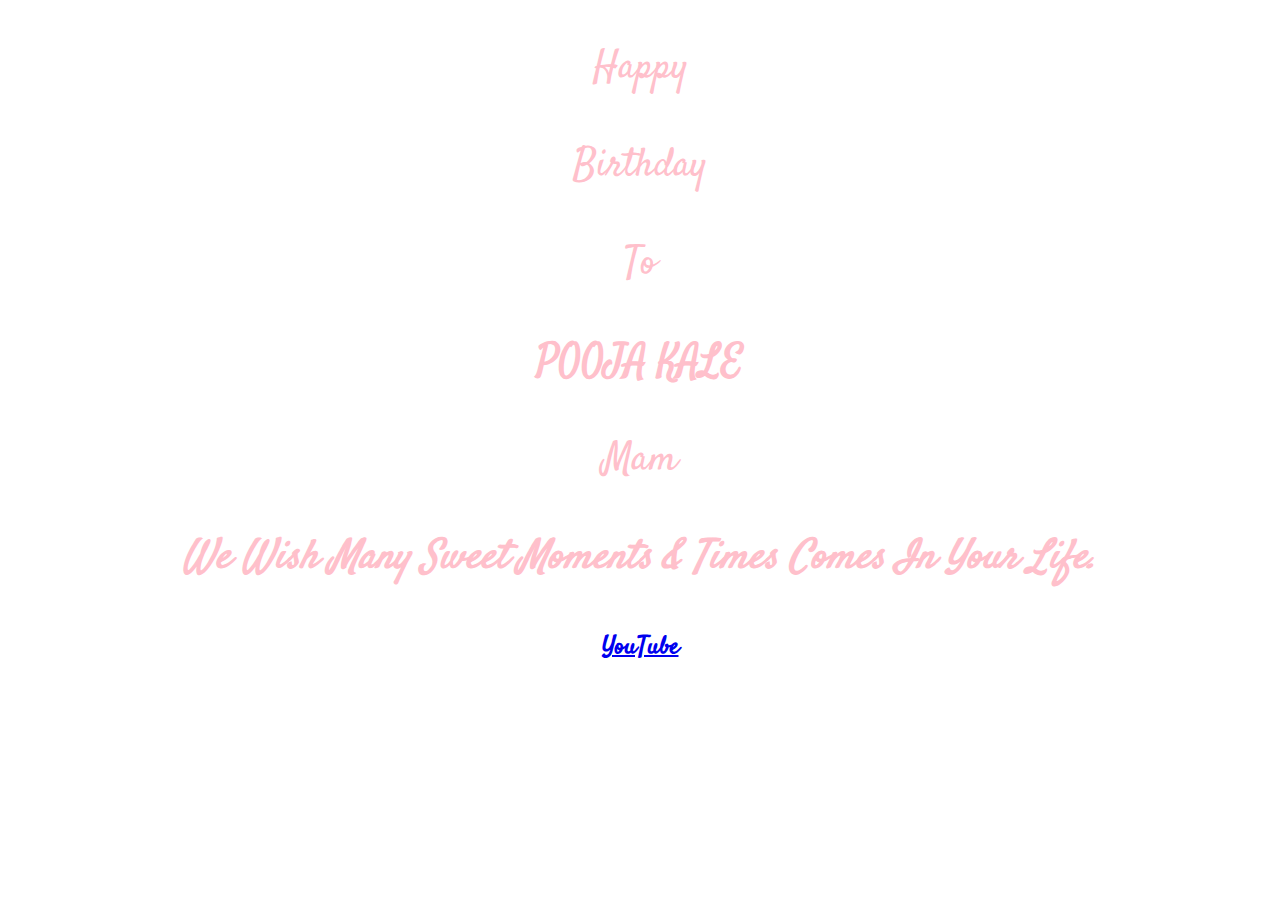
==== 1/2/index.html @ 5ccafccf "first commit" ====
<!DOCTYPE html>
<html lang="en" >

<head>
  <meta charset="UTF-8">
  <title>Happy Birthday</title>
  
  
  
      <link rel="stylesheet" href="./style.css">

  
</head>

<body>

  <!--Search In Youtube- AEA ANAND SHAW -->
  <!-- https://www.youtube.com/aeaanandshaw/videos -->
  

<!DOCTYPE html>
<html>
    <head>
        <title>Happy Birthday</title><!--Search In Youtube- AEA ANAND SHAW -->
  <!-- https://www.youtube.com/aeaanandshaw/videos -->
        <meta name="viewport" content="width=device-width, initial-scale=1"/>
        <link href="https://fonts.googleapis.com/css?family=Satisfy" rel="stylesheet">
    </head>
    <body id="Sarthak">
    
        <p class="text">Happy</p>
        <p class="text">Birthday</p>
        <p class="text">To</p>
        <strong><p class="text">POOJA KALE</p></strong>
        <p class="text">Mam</p>
        
        <strong><p class="text"><i>We Wish Many Sweet Moments & Times Comes In Your Life. </i></p></strong>
        
<h5><a href="https://www.youtube.com/aeaanandshaw/videos" target="_blank">YouTube</a></h5>        
        
    </body>
</html>
  
  

    <script  src="./script.js"></script>




</body>

</html>
---- 1/2/style.css ----
/* By Sarthak Mund S3 */

body {
   background-image:url("http://i65.tinypic.com/348koyq.png");
    background-size: 100%;
    background-repeat: no-repeat;
    background-position:top;
}
.text {
    font-family: 'Satisfy', cursive;
    text-align:center;
    font-size: 40px;
    color: pink;
    animation-name: colorchange;
    animation-duration: 4s ;
    animation-iteration-count:infinite ;
}
@keyframes colorchange {
    0% {color: Blue; }
    10% {color: purple; }
    20% {color: pink; }
    30% {color: red; }
    40% {color: green; }
    50% {color: cyan; }
    70% {color: orange; }   
}
#date {
   text-align: center;
   font-size:20px;
   font-family: Courier New;
}
h5{
    font-family: 'Satisfy', cursive;
    text-align:center;
    font-size: 25px;
}
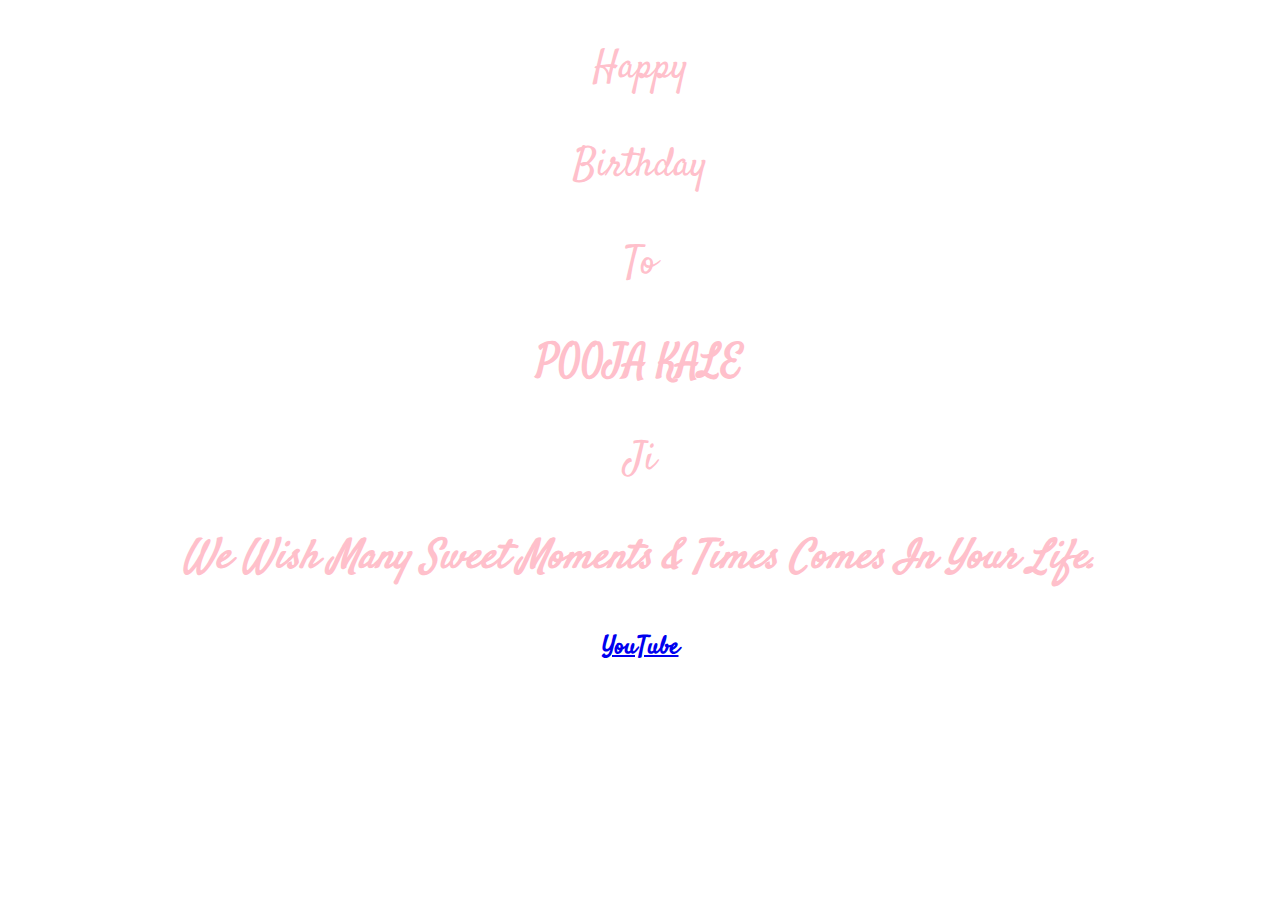
==== commit e63b8d43: "Update index.html" ====
--- a/1/2/index.html
+++ b/1/2/index.html
@@ -32,7 +32,7 @@
         <p class="text">Birthday</p>
         <p class="text">To</p>
         <strong><p class="text">POOJA KALE</p></strong>
-        <p class="text">Mam</p>
+        <p class="text">Ji</p>
         
         <strong><p class="text"><i>We Wish Many Sweet Moments & Times Comes In Your Life. </i></p></strong>
         
